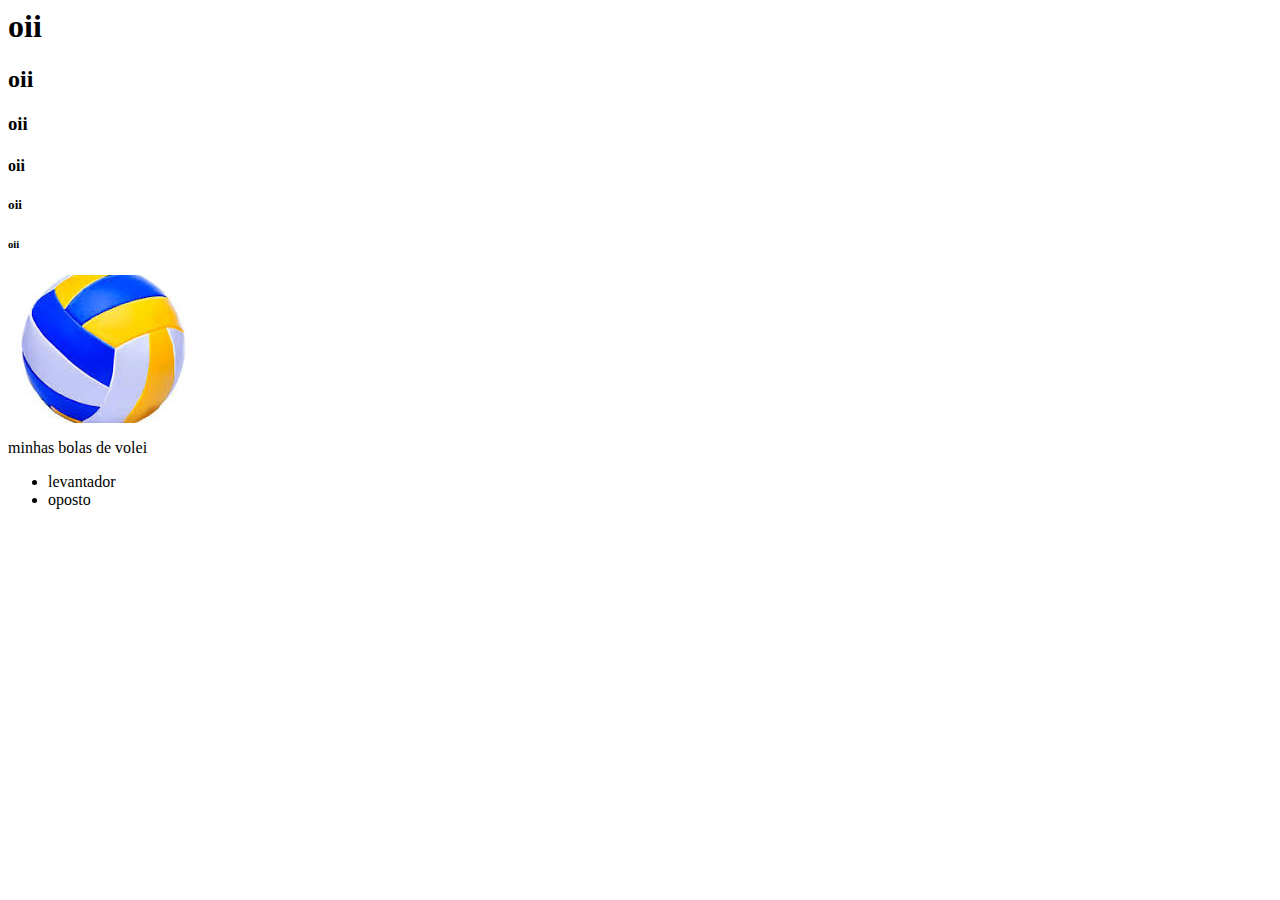
==== meu_site/index.html @ f5d6e86c "meu pagina tem bola de volei" ====
<html>
    <head>
        <title></title>
    </head>
    <body>
        <h1>oii</h1>
        <h2>oii</h2>
        <h3>oii</h3>
        <h4>oii</h4>
        <h5>oii</h5>
        <h6>oii</h6>
        <img src="./download.jpeg" alt="">
        <p>minhas bolas de volei</p>
        <ul>
        <li>levantador</li>
        <li>oposto</li>
        </ul>
    </body>
</html>
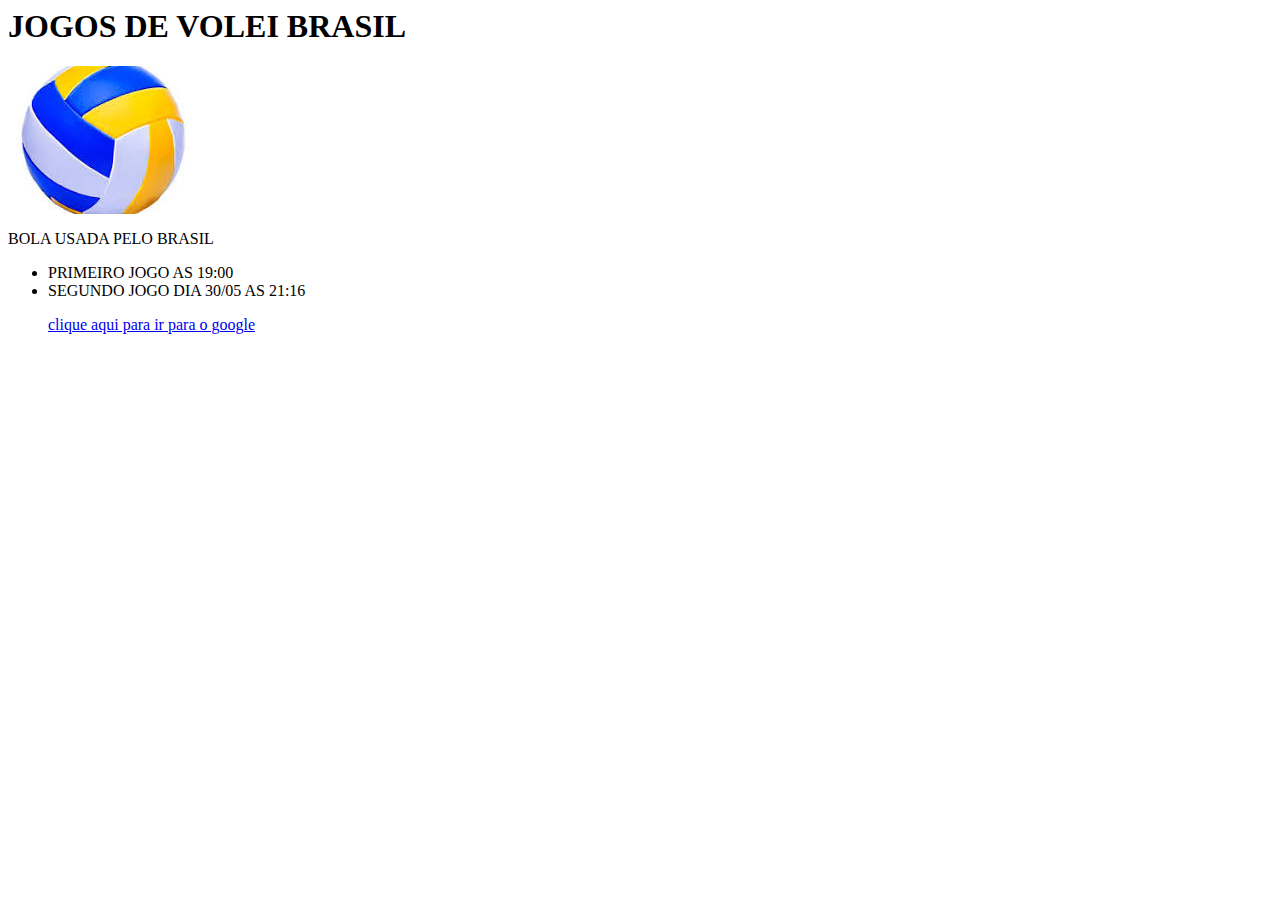
==== commit a76053a1: "arquivo novo" ====
--- a/meu_site/index.html
+++ b/meu_site/index.html
@@ -1,19 +1,17 @@
 <html>
     <head>
-        <title></title>
+        <title>Jogos</title>
     </head>
     <body>
-        <h1>oii</h1>
-        <h2>oii</h2>
-        <h3>oii</h3>
-        <h4>oii</h4>
-        <h5>oii</h5>
-        <h6>oii</h6>
+        <h1>JOGOS DE VOLEI BRASIL</h1>
         <img src="./download.jpeg" alt="">
-        <p>minhas bolas de volei</p>
+        <p> BOLA USADA PELO BRASIL</p>
         <ul>
-        <li>levantador</li>
-        <li>oposto</li>
+        <li>PRIMEIRO JOGO AS 19:00</li>
+        <li>SEGUNDO JOGO DIA 30/05 AS 21:16</li>
         </ul>
+        <ol>
+         <a href="segunda_pagina.html">clique aqui para ir para o google</a>
+
     </body>
 </html>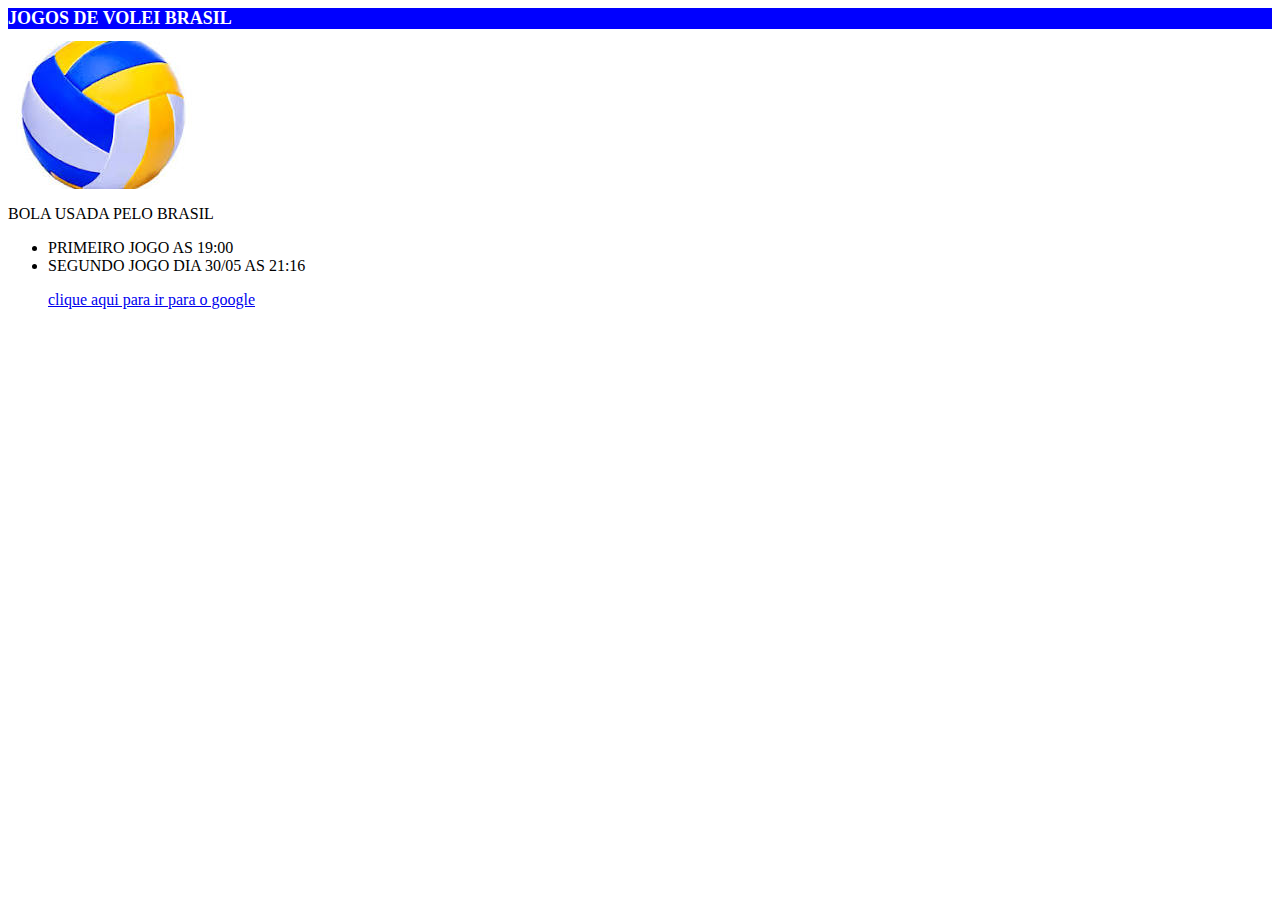
==== commit 6538844e: "inicio ppkemon" ====
--- a/meu_site/index.html
+++ b/meu_site/index.html
@@ -1,7 +1,10 @@
 <html>
     <head>
         <title>Jogos</title>
+        <link rel="stylesheet" href="style.css">
     </head>
+   
+
     <body>
         <h1>JOGOS DE VOLEI BRASIL</h1>
         <img src="./download.jpeg" alt="">
@@ -12,6 +15,6 @@
         </ul>
         <ol>
          <a href="segunda_pagina.html">clique aqui para ir para o google</a>
-
+         
     </body>
 </html>--- a/meu_site/style.css
+++ b/meu_site/style.css
@@ -0,0 +1,5 @@
+h1{
+    background-color: blue;
+    color: white;
+    font-size: large;
+};
